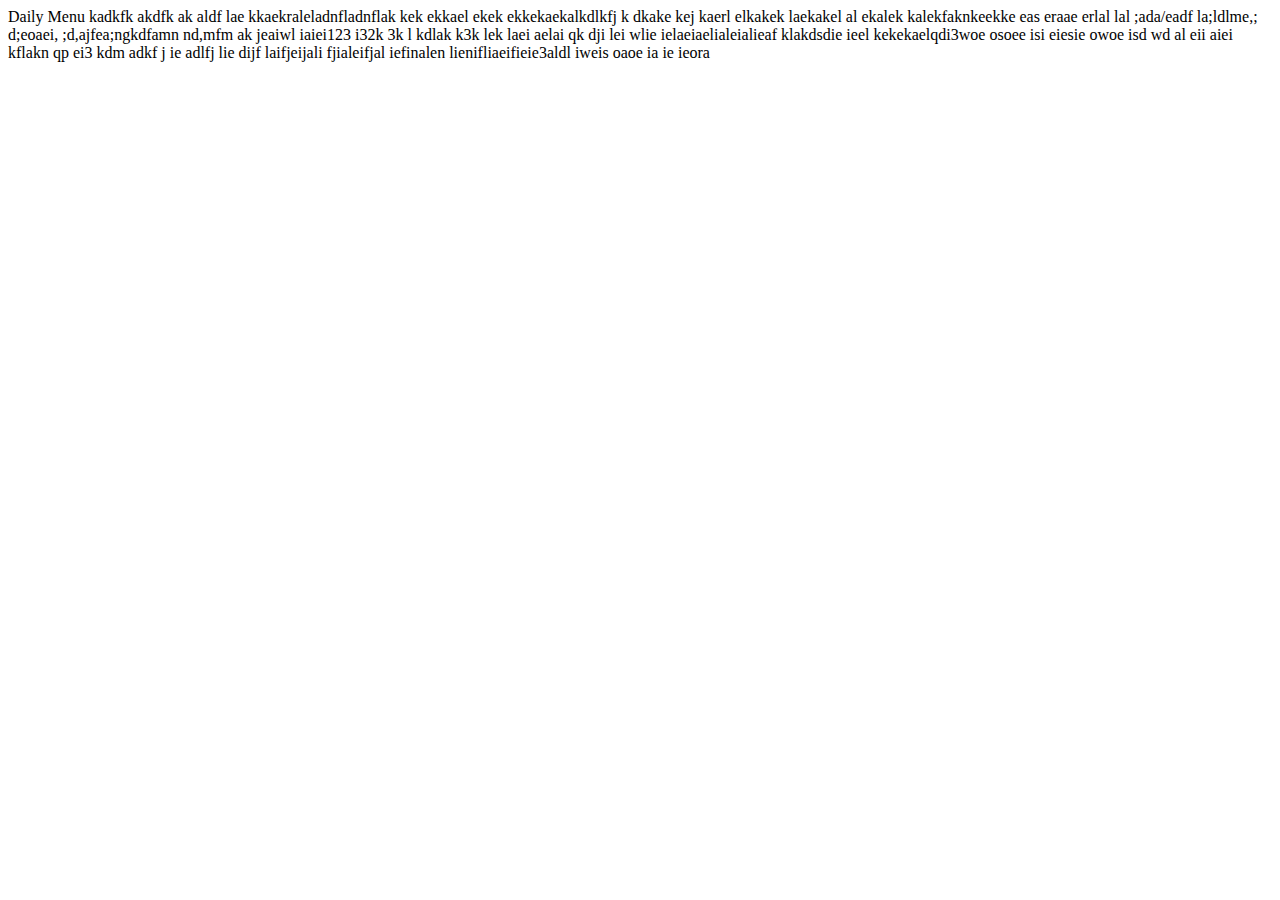
==== module2sol/index.html @ 6e395de2 "html page" ====
<!DOCTYPE html>
<html>
<head>Daily Menu</head>

<section1>kadkfk akdfk ak aldf lae kkaekraleladnfladnflak kek ekkael ekek ekkekaekalkdlkfj k dkake kej kaerl elkakek laekakel al ekalek kalekfaknkeekke </section1>

<section2>eas eraae erlal lal ;ada/eadf la;ldlme,; d;eoaei, ;d,ajfea;ngkdfamn  nd,mfm ak jeaiwl iaiei123 i32k 3k l kdlak k3k lek laei aelai qk dji lei wlie ielaeiaelialeialieaf klakdsdie ieel  kekekaelqdi3woe osoee isi eiesie owoe isd </section2>

<section3> wd al eii aiei kflakn qp ei3 kdm adkf j ie adlfj lie dijf laifjeijali fjialeifjal iefinalen lienifliaeifieie3aldl iweis oaoe ia ie ieora</section3>

</html>
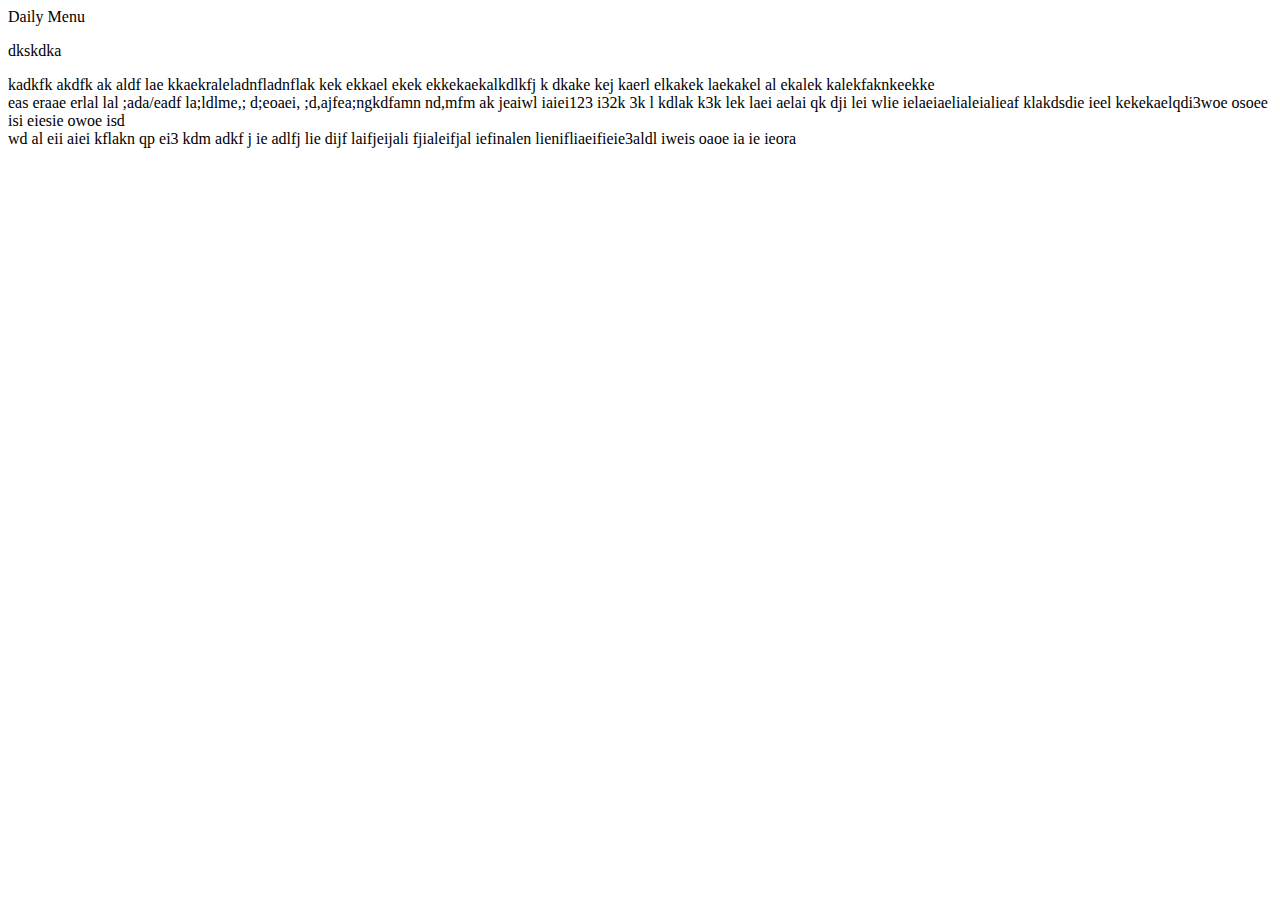
==== commit 122e9709: "css file created" ====
--- a/module2sol/index.html
+++ b/module2sol/index.html
@@ -1,11 +1,14 @@
 <!DOCTYPE html>
 <html>
 <head>Daily Menu</head>
+<link rel="module2solcss" href="style.css">
 
-<section1>kadkfk akdfk ak aldf lae kkaekraleladnfladnflak kek ekkael ekek ekkekaekalkdlkfj k dkake kej kaerl elkakek laekakel al ekalek kalekfaknkeekke </section1>
 
-<section2>eas eraae erlal lal ;ada/eadf la;ldlme,; d;eoaei, ;d,ajfea;ngkdfamn  nd,mfm ak jeaiwl iaiei123 i32k 3k l kdlak k3k lek laei aelai qk dji lei wlie ielaeiaelialeialieaf klakdsdie ieel  kekekaelqdi3woe osoee isi eiesie owoe isd </section2>
+<p>dkskdka</p>
+<section>kadkfk akdfk ak aldf lae kkaekraleladnfladnflak kek ekkael ekek ekkekaekalkdlkfj k dkake kej kaerl elkakek laekakel al ekalek kalekfaknkeekke </section>
 
-<section3> wd al eii aiei kflakn qp ei3 kdm adkf j ie adlfj lie dijf laifjeijali fjialeifjal iefinalen lienifliaeifieie3aldl iweis oaoe ia ie ieora</section3>
+<section>eas eraae erlal lal ;ada/eadf la;ldlme,; d;eoaei, ;d,ajfea;ngkdfamn  nd,mfm ak jeaiwl iaiei123 i32k 3k l kdlak k3k lek laei aelai qk dji lei wlie ielaeiaelialeialieaf klakdsdie ieel  kekekaelqdi3woe osoee isi eiesie owoe isd </section>
+
+<section> wd al eii aiei kflakn qp ei3 kdm adkf j ie adlfj lie dijf laifjeijali fjialeifjal iefinalen lienifliaeifieie3aldl iweis oaoe ia ie ieora</section>
 
 </html>
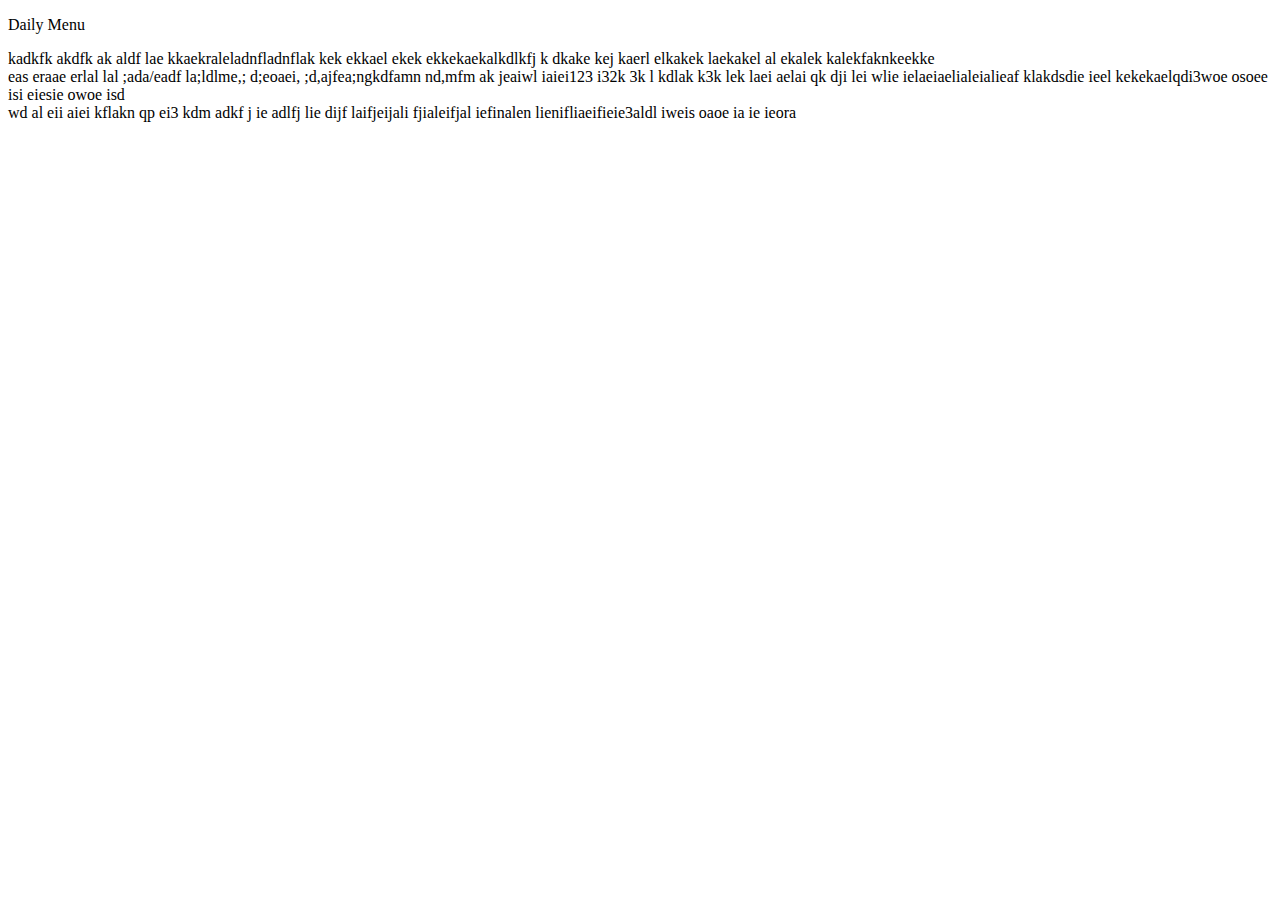
==== commit 284dd89a: "add css file" ====
--- a/module2sol/index.html
+++ b/module2sol/index.html
@@ -1,10 +1,9 @@
 <!DOCTYPE html>
 <html>
-<head>Daily Menu</head>
+<head>
 <link rel="module2solcss" href="style.css">
-
-
-<p>dkskdka</p>
+</head>
+<p>Daily Menu</p>
 <section>kadkfk akdfk ak aldf lae kkaekraleladnfladnflak kek ekkael ekek ekkekaekalkdlkfj k dkake kej kaerl elkakek laekakel al ekalek kalekfaknkeekke </section>
 
 <section>eas eraae erlal lal ;ada/eadf la;ldlme,; d;eoaei, ;d,ajfea;ngkdfamn  nd,mfm ak jeaiwl iaiei123 i32k 3k l kdlak k3k lek laei aelai qk dji lei wlie ielaeiaelialeialieaf klakdsdie ieel  kekekaelqdi3woe osoee isi eiesie owoe isd </section>
--- a/module2sol/style.css
+++ b/module2sol/style.css
@@ -0,0 +1,4 @@
+p{
+	font-color: red;
+	font-size: 130%;
+}